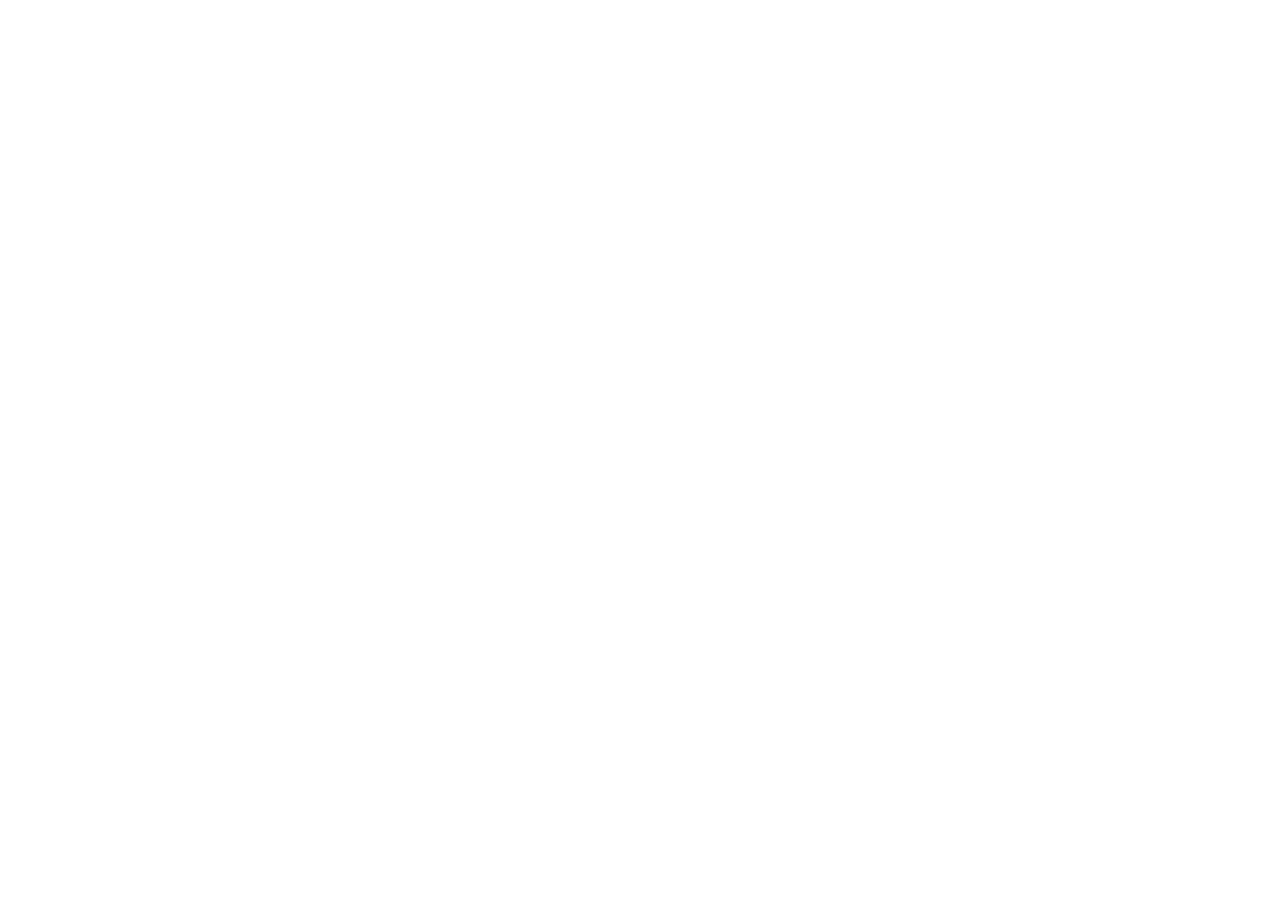
==== index.html @ 4a5fd018 "correlationsmatrix" ====
<!DOCTYPE html>
<meta charset="utf-8">

<!-- Load d3.js -->
<script src="https://d3js.org/d3.v6.js"></script>

<head>
    <title>Correlationmatrix</title>
</head>
<body>
    <!-- Create a div where the graph will take place -->
    <div id="my_dataviz"></div>
    <script src="correlationmatrix.js"></script>
</body>
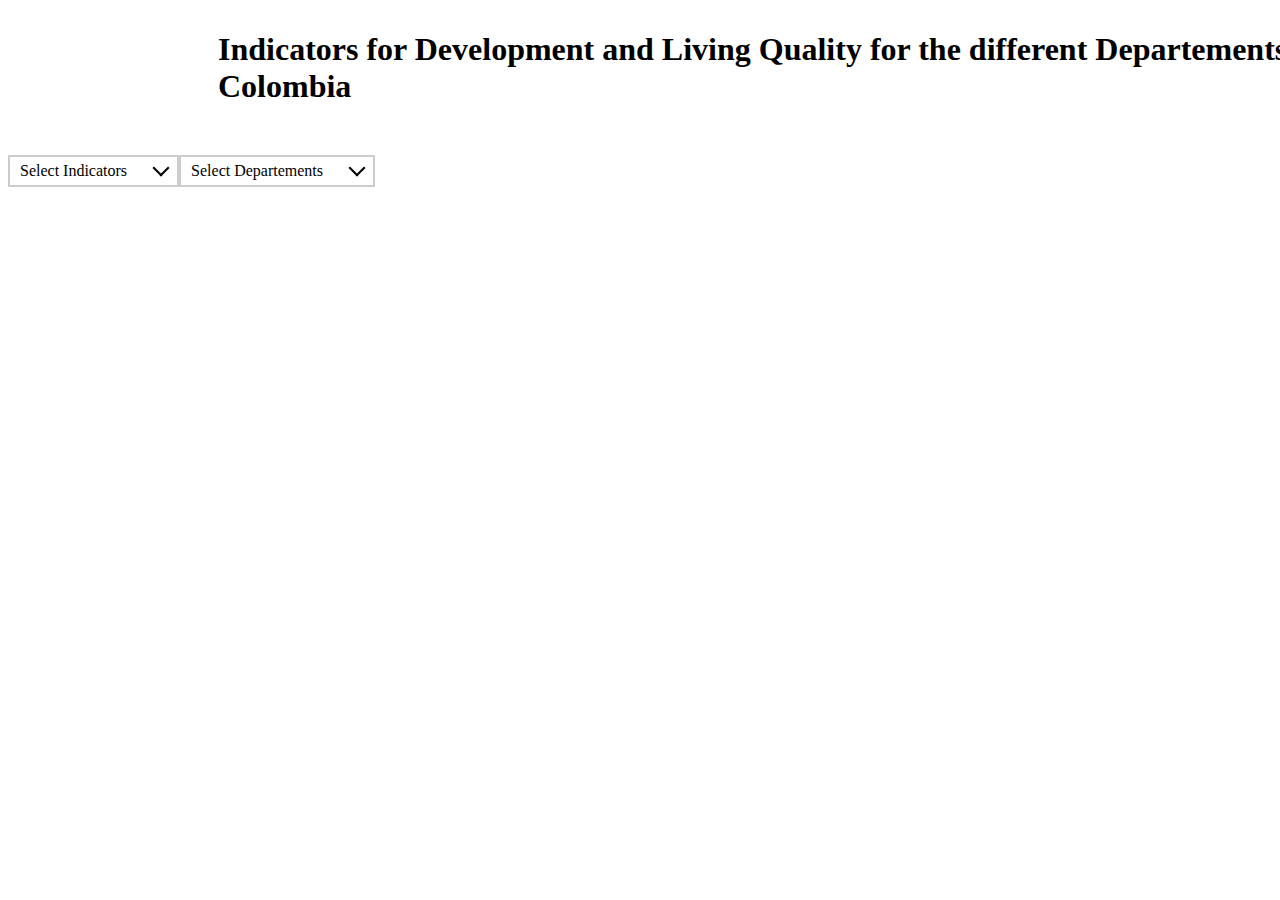
==== commit 93eac2a8: "added selectbox for indicators and departments added tooltip description for indicators" ====
--- a/index.html
+++ b/index.html
@@ -3,12 +3,139 @@
 
 <!-- Load d3.js -->
 <script src="https://d3js.org/d3.v6.js"></script>
+<style>
+    .dropdown-check-list {
+        display: inline-block;
+    }
+
+    .dropdown-check-list .anchor {
+        position: relative;
+        cursor: pointer;
+        display: inline-block;
+        padding: 5px 50px 5px 10px;
+        border: 2px solid #ccc;
+    }
+
+    .dropdown-check-list .anchor:after {
+        position: absolute;
+        content: "";
+        border-left: 2px solid black;
+        border-top: 2px solid black;
+        padding: 5px;
+        right: 10px;
+        top: 20%;
+        -moz-transform: rotate(-135deg);
+        -ms-transform: rotate(-135deg);
+        -o-transform: rotate(-135deg);
+        -webkit-transform: rotate(-135deg);
+        transform: rotate(-135deg);
+    }
+
+    .dropdown-check-list .anchor:active:after {
+        right: 8px;
+        top: 21%;
+    }
+
+    .dropdown-check-list ul.items {
+        padding: 2px;
+        display: none;
+        margin: 0;
+        border: 2px solid #ccc;
+        border-top: none;
+    }
+
+    .dropdown-check-list ul.items li {
+        list-style: none;
+    }
+
+    .dropdown-check-list.visible .anchor {
+        color: #0094ff;
+    }
+
+    .dropdown-check-list.visible .items {
+        display: block;
+    }
+
+    #wrapper{
+        display : flex;
+    }
+
+    h1{
+        padding:10px;
+        position: relative;
+        left:200px;
+    }
+</style>
 
 <head>
     <title>Correlationmatrix</title>
 </head>
 <body>
-    <!-- Create a div where the graph will take place -->
-    <div id="my_dataviz"></div>
-    <script src="correlationmatrix.js"></script>
-</body>+    <p>
+        <h1>Indicators for Development and Living Quality for the different Departements of Colombia</h1>
+    </p>
+    <br>
+    <div id="wrapper" class="wrapper">
+        <div id="indicators" class="dropdown-check-list" tabindex="100" width="10">
+            <span class="anchor">Select Indicators</span>
+            <ul class="items">
+                <li><input type="checkbox" checked />Select all </li><br>
+                <li><input type="checkbox" checked />iwi </li>
+                <li><input type="checkbox" checked />iwipov70</li>
+                <li><input type="checkbox" checked />iwipov50 </li>
+                <li><input type="checkbox" checked />iwipov35 </li>
+                <li><input type="checkbox" checked />gini </li>
+                <li><input type="checkbox" checked />edyr20 </li>
+                <li><input type="checkbox" checked />womedyr20</li>
+                <li><input type="checkbox" checked />menedyr20</li>
+                <li><input type="checkbox" checked />edchild</li>
+                <li><input type="checkbox" checked />workwom</li>
+                <li><input type="checkbox" checked />agedifmar</li>
+                <li><input type="checkbox" checked />infmort</li>
+            </ul>
+        </div>
+        
+        <div id="my_dataviz"></div>
+
+        <div id="departements" class="dropdown-check-list" tabindex="100">
+            <span class="anchor">Select Departements</span>
+            <ul class="items">
+                <li><input type="checkbox" checked />Select all</li><br>
+                <li><input type="checkbox" checked />SANTAFE DE BOGOTA D.C (DC)</li>
+                <li><input type="checkbox" checked />AMAZONAS (AM)</li>
+                <li><input type="checkbox" checked />ANTIOQUIA (AN)</li>
+                <li><input type="checkbox" checked />ARAUCA (AR)</li>
+                <li><input type="checkbox" checked />ATLANTICO (AT)</li>
+                <li><input type="checkbox" checked />BOLIVAR (BL)</li>
+                <li><input type="checkbox" checked />BOYACA (BY)</li>
+                <li><input type="checkbox" checked />CALDAS (CL)</li>
+                <li><input type="checkbox" checked />CAQUETA (CQ)</li>
+                <li><input type="checkbox" checked />CASANARE (CS)</li>
+                <li><input type="checkbox" checked />CAUCA (CA)</li>
+                <li><input type="checkbox" checked />CESAR (CE)</li>
+                <li><input type="checkbox" checked />CHOCO (CH)</li>
+                <li><input type="checkbox" checked />CORDOBA (short)</li>
+                <li><input type="checkbox" checked />CUNDINAMARCA (CU)</li>
+                <li><input type="checkbox" checked />GUAINIA (GN)</li>
+                <li><input type="checkbox" checked />GUAVIARE (GV)</li>
+                <li><input type="checkbox" checked />HUILA (HU)</li>
+                <li><input type="checkbox" checked />GUAJIRA (LG)</li>
+                <li><input type="checkbox" checked />MAGDALENA (MA)</li>
+                <li><input type="checkbox" checked />META (ME)</li>
+                <li><input type="checkbox" checked />NARINO (NA)</li>
+                <li><input type="checkbox" checked />NORTE DE SANTANDER (NS)</li>
+                <li><input type="checkbox" checked />PUTUMAYO (PU)</li>
+                <li><input type="checkbox" checked />QUINDIO (QD)</li>
+                <li><input type="checkbox" checked />RISARALDA (RI)</li>
+                <li><input type="checkbox" checked />SAN ANDRES (SA)</li>
+                <li><input type="checkbox" checked />SANTANDER (ST)</li>
+                <li><input type="checkbox" checked />SUCRE (SU)</li>
+                <li><input type="checkbox" checked />TOLIMA (TO)</li>
+                <li><input type="checkbox" checked />VALLE (VC)</li>
+                <li><input type="checkbox" checked />VAUPES (VP)</li>
+                <li><input type="checkbox" checked />VICHADA (VD)</li>
+            </ul>
+            </div>
+    </div>
+</body>
+<script src="correlationmatrix.js"></script>